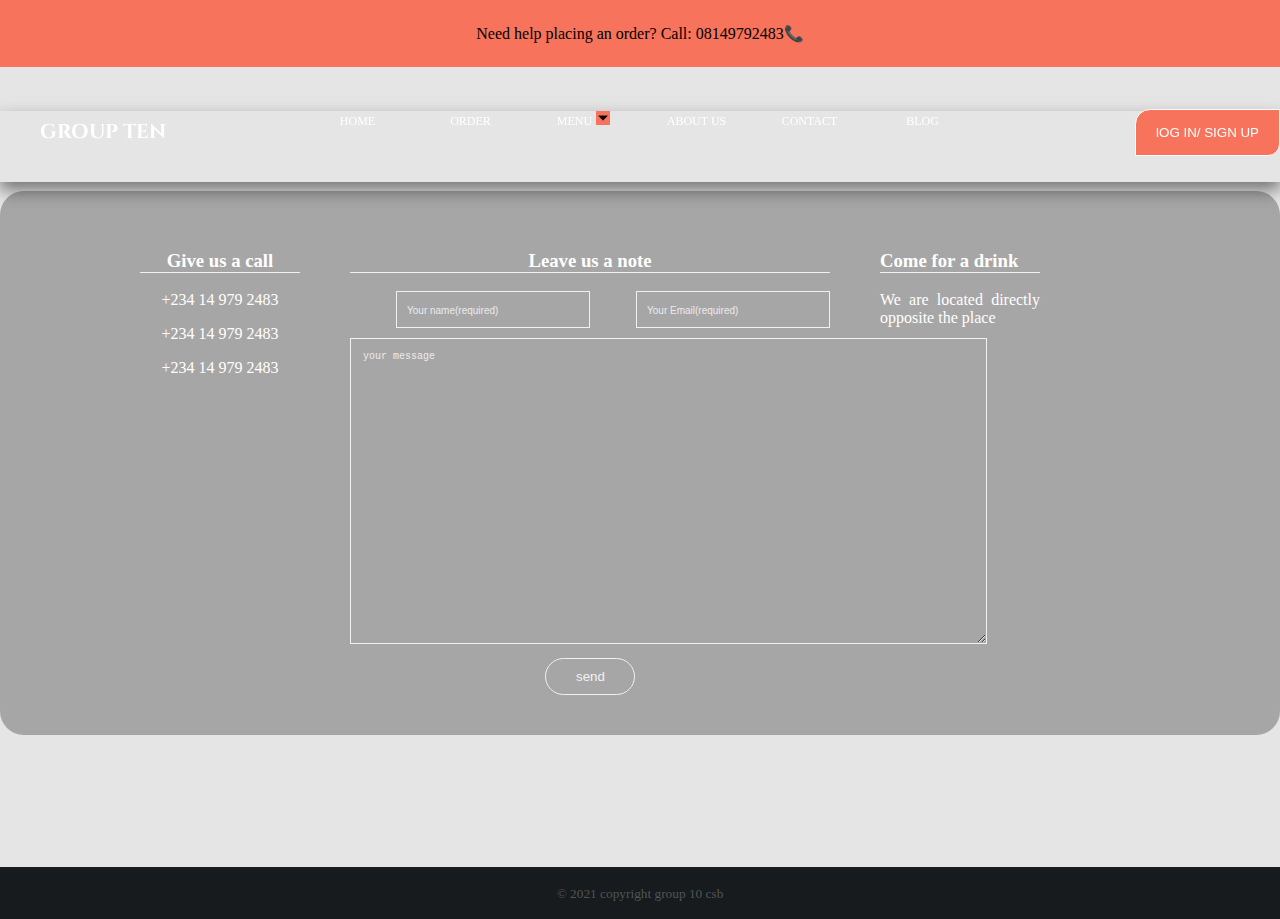
==== html/contact.html @ 496b89e9 "Food Vendor" ====
<!-- html code -->
<!DOCTYPE html>
<html lang="en">
<head>
    <meta charset="UTF-8">
    <meta http-equiv="X-UA-Compatible" content="IE=edge">
    <meta name="viewport" content="width=device-width, initial-scale=1.0">
    <title>Resturant</title>
    <link rel="preconnect" href="https://fonts.googleapis.com">
    <link rel="preconnect" href="https://fonts.gstatic.com" crossorigin>
    <link href="https://fonts.googleapis.com/css2?family=Lobster&display=swap" rel="stylesheet">

    <link rel="preconnect" href="https://fonts.googleapis.com">
    <link rel="preconnect" href="https://fonts.gstatic.com" crossorigin>
    <link href="https://fonts.googleapis.com/css2?family=Petemoss&display=swap" rel="stylesheet">

    <link rel="preconnect" href="https://fonts.googleapis.com">
<link rel="preconnect" href="https://fonts.gstatic.com" crossorigin>
<link href="https://fonts.googleapis.com/css2?family=Cinzel:wght@800&display=swap" rel="stylesheet">
    
<link rel="shortcut icon" href="../images/Screenshot (70).png">
<link rel="stylesheet" href="../css/style.css"> 

</head>
<body >
   
    <div class="order">
        <p>Need help placing an order? Call: <a class="order_number" href="tel:08149792483">08149792483📞</a></p>
    </div>
    <div class="header header-contact" id="header">
        
       <div class="navbar">
           
           
        <div class="nav">
            <ul class="nav-list">
                <li class="logo" onClick="goToHomePage()">GROUP TEN </li>
                <li class="dropdown nav-dropdown nav-link"><img class="img-btn dropbtn1" onclick="myFunction()" src="../images/icons8-menu.svg"></li>
                <div id="myDropdown1" class="dropdown-content1">
                    <li class="nav-link"><a href = "index.html" active>HOME</a></li>
                    <li class="nav-link"><a href = "#">ORDER</a></li>
                    <li class="nav-link dropdown"><a  onclick="myFunction()" class=" dropbtn" href = "#">MENU<img class="drop-down-image" src="../images/drop-down-arrow.png"></a>
                        <div id="myDropdown" class="dropdown-content">
                        
                            <a href="#" class="dropdown-element show">APPETIZER</a><br>
                            <a href="#" class="dropdown-element show">MAIN COURSE</a><br>
                            <a href="#" class="dropdown-element show">DESSERT</a>
                            
                            
                        </div>
                    </li>
                    <li class="nav-link"><a href = "#">ABOUT US</a></li>
                    <li class="nav-link"><a href = "contact.html">CONTACT</a></li>
                    <li class="nav-link"><a href = "#">BLOG</a></li>
                    <div class="login-btn-div">
                        <li class="nav-button"><button onClick="goToLoginPage()"> lOG IN/ SIGN UP </button></li>
                    </div>
                    </div>
            </ul>
        </div>
        
       </div>
       <div class="last-contact">
        <div class="whole-contact-body">
            
            <div class="contact">
                <div class="phone-numbers">
                    <h3>Give us a call</h3>
                    <p>+234 14 979 2483</p>
                    <p>+234 14 979 2483</p>
                    <p>+234 14 979 2483</p>
                </div>
                <div class="note">
                    <h3>Leave us a note</h3>
                    <form>
                        <input type="text" placeholder="Your name(required)" required class="names">
                        <input type="text" placeholder="Your Email(required)" required class="email">
                        <br>
                        <textarea rows="20" cols="77" placeholder="your message"></textarea>
                        <br>
                        <button type="button" class="submit-btn send-btn">send</button>
                    </form>
                </div>
                <div class="drink">
                    <h3>Come for a drink</h3>
                    <p>We are located directly opposite the place  </p>
                </div>
            </div>
        </div>
    </div>
</div>
    <div class="footer">
        <p><small>
            © 2021
            copyright group 10 csb</small></p>
    </div>


    <script>
        /* When the user clicks on the button, 
        toggle between hiding and showing the dropdown content */
        function myFunction() {
          document.getElementById("myDropdown1").classList.toggle("show");
        }
        function goToLoginPage(){
            window.location="loginpage.html";
        }
        function goToHomePage(){
            window.location="index.html";
        }
        // Close the dropdown if the user clicks outside of it
        window.onclick = function(event) {
          if (!event.target.matches('.dropbtn1')) {
            var dropdowns = document.getElementsByClassName("dropdown-content1");
            var i;
            for (i = 0; i < dropdowns.length; i++) {
              var openDropdown = dropdowns[i];
              if (openDropdown.classList.contains('show')) {
                openDropdown.classList.remove('show');
              }
            }
          }
        }
        var load = document.getElementById("loading");
        function loadfun(){
            load.style.display = "none";
        }
        </script>
        
        </body>
        </html>
---- css/style.css ----
/* Css code */
/* home page*/
body{
    box-sizing: border-box;
    margin: 0;
    
    padding: 0;
    
}
.square{
    width: 50px;
    height: 50px;
    position: relative;
    perspective: 100px;
    float: right;
    
}
.square div{
    position: absolute;
    top: 20px;
    height: 25px;
    width: 25px;
    background-color: white;
    animation: flip 2s linear infinite;
    transform-origin: right bottom;
}
.square div:nth-child(2){
    animation-delay: 1s;
    background-color: coral;
}
.square div img{
    width: 15px;
}
.order{
    text-align: center;
    background-color: rgb(248, 115, 91);
    padding: 8px;
}
.order_number{
    text-decoration: none;
    color: #000;
}
.order_number:hover{
    color: white;
    transition: 0.5s;
}
.header{
    background-image: linear-gradient(rgb(0,0,0,0.1),rgba(0,0,0,0.1)),url(../images/img4.jpg);
    background-repeat: no-repeat;
    background-size: cover;
    height: 800px;
    padding-top: 0;
    box-sizing: border-box;
    
}

.show{
    display: block;
}


.navbar{
    padding: 10px 0 4px 0;
    position: sticky;
    top:-4px;
   
    
}
.navbar ul{
    text-align: center;
    margin-right: 140px;
    list-style-type: none;
    
    
    
}
.nav-link{
    display: inline-block;
    text-align: center;
    
}
.navbar ul li{
    display: inline-block;
   
    
}
.navbar ul li a{
    color: white;
    text-decoration: none;
    
    
    padding: 15px;

}
.nav-link{
    display: inline-block;
    width: 110px;
  
}
.navbar ul li a:hover{
    transition: 0.5s;
    color: rgb(248, 115, 91);
    outline: 3px solid white;
    border: 4px solid rgb(248, 115, 91);

}
.navbar ul li a:active{
    outline: 3px solid white;
    border: 4px solid rgb(248, 115, 91);

}
.navbar .logo{
    font-weight: bolder;
    font-size: 20px;
    color: white;
    float: left;
    position: relative;
    top:25px;
    font-family: 'Cinzel', serif;
    cursor: pointer;
}
.navbar .nav-button{
    position: relative;
    bottom: 20px;
    background-color: rgb(248, 115, 91);
    border: 1px solid white;
    float: right;
    padding: 5px;
    border-radius: 15px 0 12px 0;
    margin-bottom: 6px;
    padding: 14px;
    background-color: rgb(248, 115, 91);
}
.navbar .nav-button button{
    background-color: rgb(248, 115, 91);
    outline: 0;
    border: none;
    color: white;
}
 .navbar .nav-button button:hover, .navbar .nav-button:hover{
    background-color: rgb(253, 84, 54);
    border-radius: 0px 15px 0px 15px;
    transition: 1s;
    outline: 0;
    border: none ;
}
.navbar .nav-button .nav-button a:hover{
    transition: 1s;
    outline: 0;
    
}

.drop-down-image{
    margin-left: 4px;
    padding: 2px;
    width: 10px;
    background-color: rgb(248, 115, 91);
}
.img-btn{
    display: none;
    color: red;
    
}
.dropdown {
    position: relative;
    
    }
.dropdown-content{
    display: none;
    
    position: absolute;
    color: #fff;
    
    
    left:0;
    right: 0;
    background-color: rgba(22, 20, 20, 0.555);
    width: auto;
    box-shadow: 0px 8px 16px 0px rgba(0,0,0,0.2);
    font-size: 12px;
    z-index: 1;
    
    }
    
    .dropdown-content1 {
        
        display: block;
       
        position: absolute;
        color: #fff;
       
       
        left:0;
        right: 0;
        
        width: auto;
        box-shadow: 0px 8px 16px 0px rgba(0,0,0,0.5);
        font-size: 12px;
        z-index: 1;
    }
.navbar .dropdown-content a:hover{
    outline: 0;
    border: 0;
    outline: none;
    border: none;
}


.dropdown:hover .dropdown-content{
    margin-top: 22px;
    display: block;
    cursor: pointer;
    transition: 0.2s;
    box-shadow: 1px 2px 3px #ac3333;
    }

.header-title{
    width: 400px;
    margin-top: 100px;
    margin-left: 100px;
    font-size: 2.5em;
    text-align: center;
    color: white;
    font-family: 'Lobster', cursive;
}
.header-text{
    letter-spacing: 0.1em;
}
.text{

    color:#fff;
    
    font-size: 16px;
}
.text1{
    margin-top: 15px;
}
.mailing-list{
    font-size: 10px;
    width: 350px;
    background-color: rgba(0, 0, 0, 0.337);
    border: 0;
    padding: 10px;
    border: 2px solid white;
    border-right: 2px solid rgb(248, 115, 91);
    border-left: 2px solid rgb(248, 115, 91);
    color: white;
    border-radius: 15px;
    letter-spacing: 0px;
    outline: 0;

}
::placeholder{
    color: white;
    padding: 10px;
    letter-spacing: 0px;
    color: rgb(255, 255, 255);
    font-size: 10px;
  }  

.submit-btn{
    background-color: rgb(248, 115, 91);
    padding: 10px;
    border-radius: 10px;
    outline: 0;
}
.submit-btn:hover{
    background-color: rgb(253, 84, 54);
    cursor: pointer;
}
.section{
    display: grid;
    grid-template-columns: repeat(3,1fr);
    justify-content: center;
    align-items: center;
    background-color: rgb(248, 115, 91);
}
.sub-section{
    text-align: center;
    padding: 100px;
    border-bottom: 1px solid rgb(248, 115, 91);
    color: white;
    background-color: rgb(248, 115, 91);
}
.content{
    margin-top: 50px;
    width: 100%;
}
.type{
    text-align: center;
    position: relative;
    
}
.type img{
    height: 300px; 
    padding: 0 30px;
    margin-bottom: 100px;
    font-family: robo;
    border-radius: 50%;
}
.type img:hover{
    transition: 0.75s;
    box-shadow: 8px 8px 8px 8px rgb(156, 106, 106);
}
.choice{
    display: grid;
    grid-template-columns: repeat(3,1fr);   
    justify-items: center;
}


.item-text{
    width: 100px;
    position: absolute;
    bottom: 0;
    left: 50%;
}
.about-us{
    margin-top: 100px;
    background-color: rgb(248, 115, 91);
    display: grid;
    grid-template-columns: repeat(2,1fr);
    gap: 50px;
    padding: 30px 0px;
    color: white;
}
.about-us-img{
    justify-content: end;
    justify-self:end;

}
.about-us-img img{
    border-radius: 50px;
    width: 500px;
    box-shadow: 0px 0px 0px 3px rgb(243, 176, 187);
}
.about-us-text{
    width: 500px;
}
.about-us h3{
    font-size: 1.5em;
    padding-bottom: 5px;
    border-bottom: 2px solid white;
    width: 130px;
}
.about-us li{
    list-style-type:square ;}
.about-us li{
    font-style: italic;
}
.reviews-section{
    width: 1000px;
    text-align: center;
    margin: 0 auto;
    padding: 50px;
    display: grid;
    grid-template-columns: repeat(2,1fr);
    justify-content: center;
    align-items: center;
    
}
.reviews-header{
    font-size: 1.5em;
    color: rgb(248, 115, 91);
}
.reviews-section img{
    width: 80px;
    
}
.all-reviews{
    display: grid;
    grid-template-columns: repeat(3,1fr);
    justify-content: center;
    gap: 30px
}
.review-text{
    font-style: italic;
    font-size: 0.75em;
}
.whole-footer{
    background-color: #171b1d;
    
}
.footer{
    background-color: #171b1d;
    text-align: center;
    margin-bottom: -16px;
    box-sizing: border-box;
     color: #515455;
     padding: 1px;
}
.social-media-section{
    background-color: #171b1d;
    padding: 50px;
   display: grid;
    grid-template-columns: repeat(4,1fr);
    text-align: center;
    justify-items: center;
    align-items: center;
    
}
.social-media-section a{
padding: 30px
}
.social-media-section a:hover{
    border: 1px solid white;
    border-radius: 100%;
    transition: 1s;
    
}
@keyframes flip {
    0%{transform: rotateX(0) rotateY(0) }
    25%{transform: rotateX(0) rotateY(180deg) }
    50%{transform: rotateX(180deg) rotateY(180deg) }
    75%{transform: rotateX(180deg) rotateY(0) }
    100%{transform: rotateX(0) rotateY(0) }
}








/* login page*/
*

.login-body{
    overflow-x: hidden;
}

.welcome-header{
    text-align: center;
    color: rgb(167, 57, 57);
    
}

.form-box{
    width:500px;
    height: 600px;
    position:relative;
    margin: 0 auto;
    margin-top: 40px;
    padding: 10px;
    overflow: hidden;
    
}
.button-box{
    width:350px;
    margin: 35px auto;
    position: relative;
    margin-bottom: 50px ;
    
    border-radius: 30px;
}
.toggle-btn{
    color: white;
    padding: 10px 30px;
    cursor: pointer;
    background:transparent;
    border: 0;
    outline: none;
    position: relative;
}
#btn{
    top: 0;
    left: 0px;
    position: absolute;
    width: 100px;
    height: 100%;
    background-color: rgb(248, 115, 91);
    border-radius: 30px;
    transition:.5s;
}
.input-group-register{
    top: 100px;
    position: absolute;
    width: 280px;
    transition:.5s;

}
.input-group-login{
    top: 120px;
    position: absolute;
    width: 280px;
    transition:.5s;

}
.input-group-adminlogin{
    top: 120px;
    position: absolute;
    width: 280px;
    transition:.5s;

}
.input-field{
    width: 100%;
    padding: 10px 0;
    margin: 5px 0;
    border-left:0;
    border-right: 0;
    border-top:0;
    border-bottom: 1px solid white;
    outline: none;
    background: transparent;
}
.submit-btn{
    
    padding: 10px 30px;
    cursor: pointer;
    display: block;
    margin: auto;
    background: #f3c693;
    border: 0 ;
    outline: none;
    border-radius: 30px;
}
.check-box{
    margin: 30px 10px 34px 0;
}
span{
    color: #fff;
    font-size: 12px;
    bottom: 68px;
    position: absolute;
}
#login{
    left:50px;
}
#login input{
    color: white;
    font-size: 15;
}
#register{
    left:650px;
}
#register input{
    color: white;
    font-size 15;
}
#adminlogin{
    left: 1000px;
}
#adminlogin input{
    color: white;
    font-size: 15;
}




/* end of login page */

/* begining of contact page */
.last-contact{
    text-align: center;
    color: #ffffff;
    font-family: ariel;
    margin: 0 auto;
    margin-top: 60px;
    
    padding: 40px;
    border-radius: 24px;
    background-color: rgba(22, 20, 20, 0.3);
}
.send-btn{
    width: 90px;
}
.header-contact{
    margin: 0 auto;
}
.whole-contact-body{
    margin-top: 40px;
    text-align: center;
    margin: 0 auto;
    width: 1000px;
    
}
.contact{
    width: 800px;
}

.contact{
    display: grid;
    justify-content: start;
    grid-template-columns: 20% 60% 20% ;
    
    grid-template-areas: 
    "call note drink";  
    grid-gap: 50px;
    
}
.phone-numbers{
    grid-area: call;
}
.note{
    grid-area: note;
}
.drink{
    grid-area: drink;
}
.note h3, .drink h3, .phone-numbers h3{
    border-bottom: 1px solid #f1f1f1;
}
.note input, .note textarea, .note button{
    background-color: transparent;
    color: #f1f1f1;
    border:1px solid #f1f1f1;
    outline:none;
}
.note input{
    width:192px;
    padding: 10px 0px;
}
.drink{
    text-align: justify;
}
.note button{
    padding: 10px 30px;
    margin-top: 10px;
}
.email{
    float: right;
}
textarea{
    margin-top: 10px;
}
textarea::placeholder, .note form input::placeholder{
    color: #ebebed;
    padding: 10px
}

/* media query */











@media (max-width: 1192px) {
    body{
        text-align: center;
        margin: 0 auto;
        
    }
    .order{
        font-size: 12px;
       
        padding: 2px 0px;
    }
    .header{
        background-image: linear-gradient(rgb(0,0,0,0.2),rgba(0,0,0,0.2)),url(../images/b2.jpg);
        background-size:cover;
       
    }
     .nav-list{
    display: grid;
    grid-template-columns: repeat(2,1fr);
} 
.img-btn:hover{
    cursor:pointer;
}
.img-btn {
    display: block;
    bottom:0;

    
}

.img-btn {
    width: 25px;
    margin-right: -50px;
    padding: 5px;
    float: right;
    background-image: linear-gradient(to top right, rgba(248, 115, 91, 0.7), white); 
    border-radius: 4px;
    box-shadow: 0px 0px 0px 4px rgb(110, 110, 110);
}
.dropdown-content1 {
    display: none;
    
    position: absolute;
    color: #fff;
    
    top: 42px;
    left:0;
    right: 0;
    background-color: rgba(0, 0, 0, 0.337);
    width: auto;
    box-shadow: 0px 8px 16px 0px rgba(0,0,0,0.2);
    font-size: 12px;
    z-index: 1;
}
.show {
    display: block;
    cursor: pointer;
    transition: 0.5s;
    
    
    } 
   .dropdown-content1 {
      background-color: rgba(81, 84, 85,0.85);
    height: 180px;
    margin-top: 71px;
    
}


    .navbar{
        position:static;
    }
    .navbar ul {
        height: 50px;
        text-align: center;
        padding-bottom: 5px;
       padding-left: 0;
       margin: 0 auto;
       font-size: 12px;
       
    }
    
    .navbar ul li{
        width: 48%;
        display: inline-block;
        padding: 16px 0px;
        text-align: center;
    }
    .navbar ul .logo{
        position: relative;
        top: -8px;
        left: 30px;
        width: 50%;
        display: inline-block;
        padding: 16px 0px;
        text-align: center;
        font-size: 18px;
    }
    .navbar ul li:nth-child(9){
        text-align: center;
        
        margin: 0 auto;
        width: auto;
        display: inline-block;
        padding: 16px 0px;
        text-align: center;
    }
    .navbar ul li a{
     
        padding: 0px;
    
    }
    .login-btn-div .nav-button{
        margin-top: 14px ;
        padding: 3px;
        width:120px ;
    }
    .square div{
        position: absolute;
        top: 15px;
        right: 68px;
        height: 17.5px;
        width: 17.5px;
       
    }
    
    .dropdown:hover .dropdown-content {
        margin-top: 0px;
        display: block;
        cursor: pointer;
        transition: 0.5s;
        }
        .header{
            height: 700px;
        }
    .header-title{
        text-align: center;
        margin: 0 auto;
        margin-top: 60px;
        font-size: 1.25em;
        width: 300px;
    }
    .header-text{
        text-align: center;
        
    }
    .header-section{
        margin-top: 80px;
        }
    .text{
        text-align: center;
        font-size: 12px;

    }
    .text2{
        margin-bottom: 30px;
    }
    form{
        margin: 0 auto;
    }
    .mailing-list{
        margin-top: 30px;
        width: 250px;
        
    }
    ::placeholder{
        font-size: 9px;
    }
    .submit-btn{
        margin-top: 14px;
    }
    .login-btn-div{
        
        margin: 0 auto;
        width: 120px;
        padding: -5px;
        
    }
    .sub-section{
    width: 80px;
    padding: 10px;
       text-align: center;
       font-size: 0.75em;
    }
    div .section{
        
        margin: 0 auto;
       
    }
   
    .choice{
        display: grid;
        grid-template-columns: repeat(1,1fr);   
        justify-items: center;
        
    }
    .choice img{
        width: 250px;
        height: 150px;
        
    }
    .about-us{
        margin-top: 30px;
       
        display: grid;
        text-align: center;
        grid-template-columns: repeat(1,1fr);
        gap: 0px;
        justify-content: center;
        justify-self:center;
        margin: 0 auto;
       
    } 
    
    .about-us-img img{
      display: none;
    }
   
    .about-us-text{
        max-width: 290px;
        text-align: center;
        margin: 0 auto;
        
    }
    .about-us-text h3{
        text-align: center;
        margin: 0 auto;
    }
    .reviews-section{
        width: 650px;
        text-align: center;
        margin: 0 auto;
        padding: 50px;
        display: grid;
        grid-template-columns: repeat(1,1fr);
        
        width:200px;
        
    }
    .all-reviews{
        display: grid;
        grid-template-columns: repeat(1,1fr);
        justify-content: center;
        gap: 30px;
        width:200px;
    }
    .social-media-section{
        padding: 10px;
        font-size: 4px;
    }
    .type1, .type2, .type3{
        position: relative;
    }
    .type p{
        position: absolute;
        bottom: 0;
        left: 110px;
        
        
        
    }
    /* end of homepaae media query */

    /* begining of login page media query */
    .form-box{
        width: auto;
        
    }
    .login-body{
        text-align: center;
        margin: 0 auto;
        height: auto;
        box-sizing: border-box;
    }
    #btn{
        top: 0;
        left: 65px;
        position: absolute;
        width: 0;
        
    }
    .toggle-btn1{
        border-bottom: 2px ridge white;
        border-right: 2px ridge white;
    }
    .toggle-btn2{
        border-top: 2px ridge white;
        border-left: 2px ridge white;
    }
    .toggle-btn:hover {
        border: 2px ridge white;
        transition: 0.25s;
    }
    .toggle-btn:focus {
        border: 2px ridge rgb(248, 115, 91);
        background-color: rgb(248, 115, 91);
        border-radius: 50px;
        transition: 1s;
    }
    span{
        
        position:unset;
    }
    
    .footer{
        position: relative;
        bottom: 0;
    }




    .whole-contact-body{
        
        width: 300px;
        text-align: center;
        
    }
    .last-contact{
        width: auto;
        margin: 0 auto;
    }
    .contact{
        
        grid-template-columns: 100% 100% 100% ;
        width: 300px;
        grid-template-areas: 
        "call"
        "note"
        "drink";  
        grid-gap: 0px;
        
    }
    .email{
        float: none;
    }
    .note input{
        margin-top: 10px;
       
    }
    textarea{
        width: 200px;
        height: 100px;
    }
}
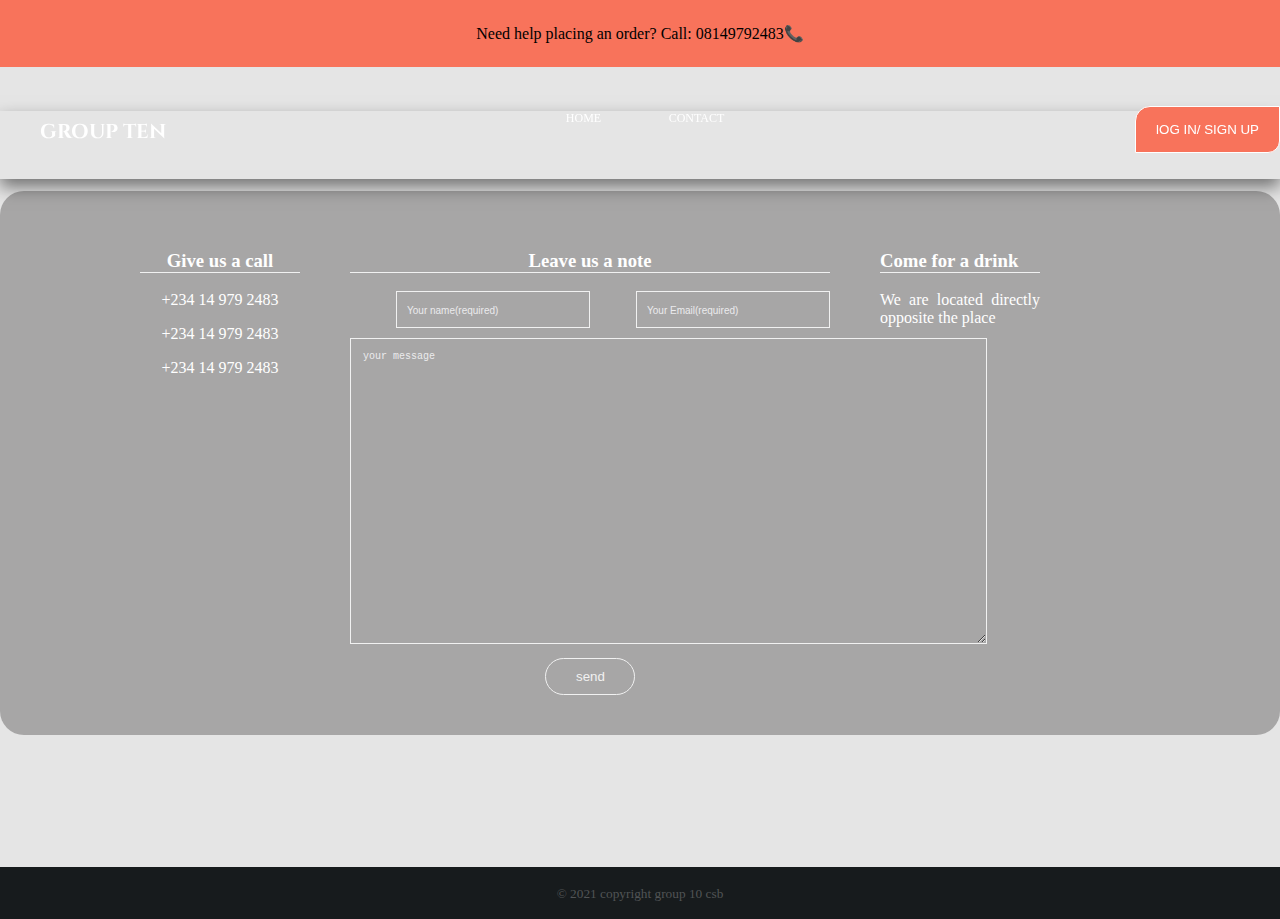
==== commit 542555a3: "removes the empty nav items" ====
--- a/html/contact.html
+++ b/html/contact.html
@@ -37,9 +37,9 @@
                 <li class="logo" onClick="goToHomePage()">GROUP TEN </li>
                 <li class="dropdown nav-dropdown nav-link"><img class="img-btn dropbtn1" onclick="myFunction()" src="../images/icons8-menu.svg"></li>
                 <div id="myDropdown1" class="dropdown-content1">
-                    <li class="nav-link"><a href = "index.html" active>HOME</a></li>
-                    <li class="nav-link"><a href = "#">ORDER</a></li>
-                    <li class="nav-link dropdown"><a  onclick="myFunction()" class=" dropbtn" href = "#">MENU<img class="drop-down-image" src="../images/drop-down-arrow.png"></a>
+                    <li class="nav-link"><a href = "#" active>HOME</a></li>
+                    <!-- <li class="nav-link"><a href = "#">ORDER</a></li> -->
+                    <!-- <li class="nav-link dropdown"><a  onclick="myFunction()" class=" dropbtn" href = "#">MENU<img class="drop-down-image" src="../images/drop-down-arrow.png"></a>
                         <div id="myDropdown" class="dropdown-content">
                         
                             <a href="#" class="dropdown-element show">APPETIZER</a><br>
@@ -48,10 +48,10 @@
                             
                             
                         </div>
-                    </li>
-                    <li class="nav-link"><a href = "#">ABOUT US</a></li>
+                    </li> -->
+                    <!-- <li class="nav-link"><a href = "#">ABOUT US</a></li> -->
                     <li class="nav-link"><a href = "contact.html">CONTACT</a></li>
-                    <li class="nav-link"><a href = "#">BLOG</a></li>
+                    <!-- <li class="nav-link"><a href = "#">BLOG</a></li> -->
                     <div class="login-btn-div">
                         <li class="nav-button"><button onClick="goToLoginPage()"> lOG IN/ SIGN UP </button></li>
                     </div>
--- a/css/style.css
+++ b/css/style.css
@@ -125,7 +125,7 @@
     background-color: rgb(248, 115, 91);
     border: 1px solid white;
     float: right;
-    padding: 5px;
+    padding: 15px;
     border-radius: 15px 0 12px 0;
     margin-bottom: 6px;
     padding: 14px;
